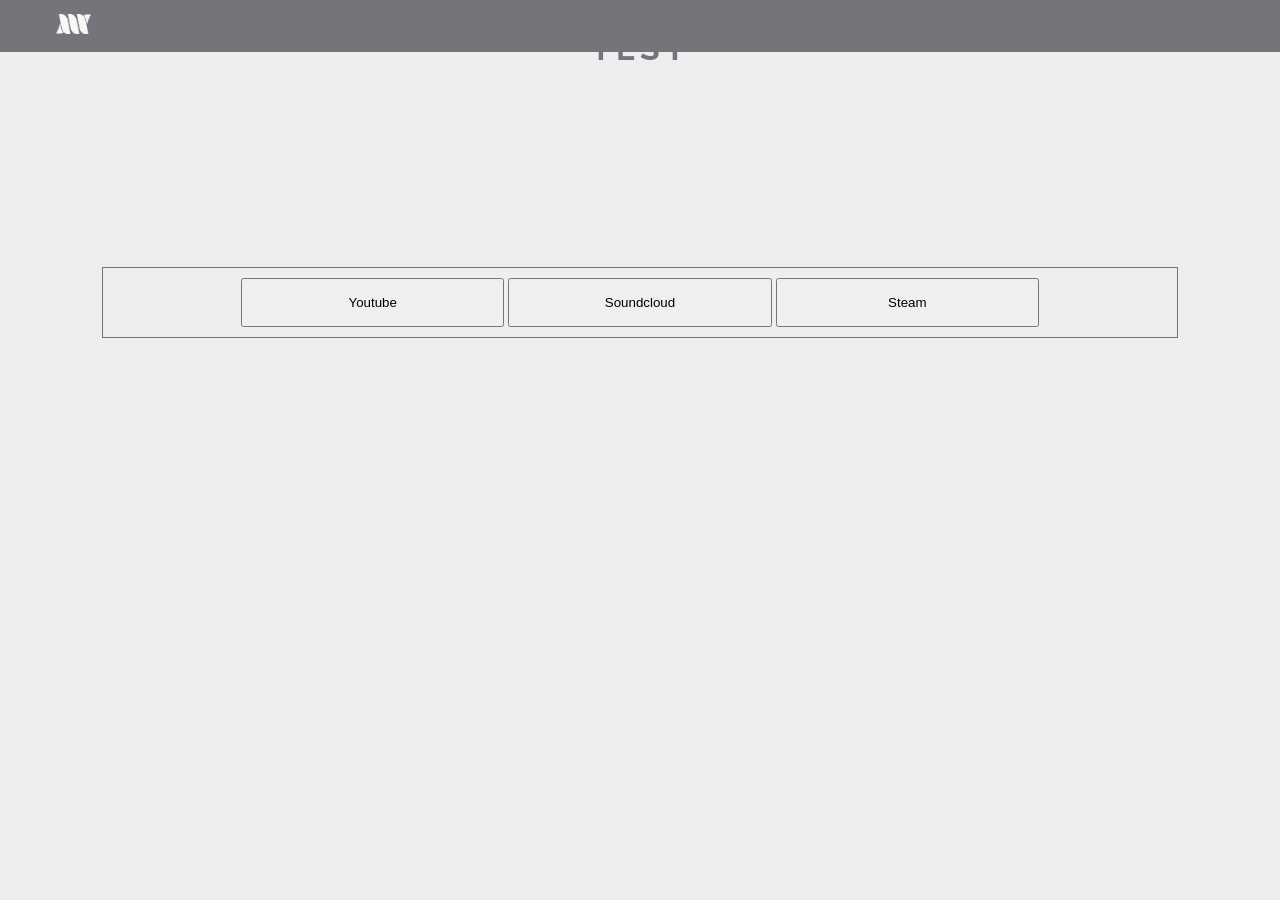
==== index.html @ 2a598dcc "Update" ====
<!DOCTYPE html>
<html>
    <head>
        <title>Home</title>
        <meta name="author" content="Mick">
        <meta name="description" content="Homepage">
        <link rel="icon" type="image/png" href="images/favicon.png" sizes="16x16">
        <meta name="keywords" content="mick, home">
        <meta charset="UTF-8">
        <meta name="viewport" content="width=device-width, initial-scale=1.0">

        <link rel="stylesheet" type="text/css" href="style.css" media="screen">
        <script src="https://ajax.googleapis.com/ajax/libs/jquery/3.5.1/jquery.min.js"></script>
    </head>
    <body>
        <div id="header"></div>
        
        <h1>TEST</h1>
        <div id="box" class="col-10">
            <button class="col-3">Youtube</button>
            <button class="col-3">Soundcloud</button>
            <button class="col-3">Steam</button>
        </div>

        <script src="script.js"></script>
    </body>
</html>
---- style.css ----
@import url('https://fonts.googleapis.com/css2?family=Raleway:wght@100&display=swap');

html {
    scroll-behavior: smooth;
    font-family: 'Raleway', sans-serif;
}

/* The navigation bar */
nav {
    overflow: hidden;
    background-color: #74757A;
    position: fixed; /* Set the navbar to fixed position */
    top: 0; /* Position the navbar at the top of the page */
    width: 100%; /* Full width */
    left: 0;
    display: flex;
}
nav #backButton {
    float: left;
    display: block;
    color: #74757A;
    text-align: center;
    padding: 14px 16px;
    text-decoration: none;
}
nav #homeButton {
    display: block;
    padding: 14px 16px;
    text-align: center;
}
div {
    margin-top: 30px; /* Add a top margin to avoid content overlay */
}

body {
    background-color: #EEEEEE;
    color: #74757A;
    
}

h1, h2, p {
    text-align: center;
    letter-spacing: 5px;
}

#box {
    margin-top: 200px;
    text-align: center;
    border: 1px solid #74757A;
    padding: 10px;
    margin-right: auto;
    margin-left: auto;
}


@media only screen and (min-width: 768px)
{
    [class*="col-"] {
        padding: 15px;
    }
}
@media only screen and (max-width: 768px)
{
    [class*="col-"] {
        float: none;
        width: 100%;
        padding: 15px;
    }
}

/* Colonne */
.col-1 {width: 8.33%;}
.col-2 {width: 16.66%;}
.col-3 {width: 25%;}
.col-4 {width: 33.33%;}
.col-5 {width: 41.66%;}
.col-6 {width: 50%;}
.col-7 {width: 58.33%;}
.col-8 {width: 66.66%;}
.col-9 {width: 75%;}
.col-10 {width: 83.33%;}
.col-11 {width: 91.66%;}
.col-12 {width: 100%;}
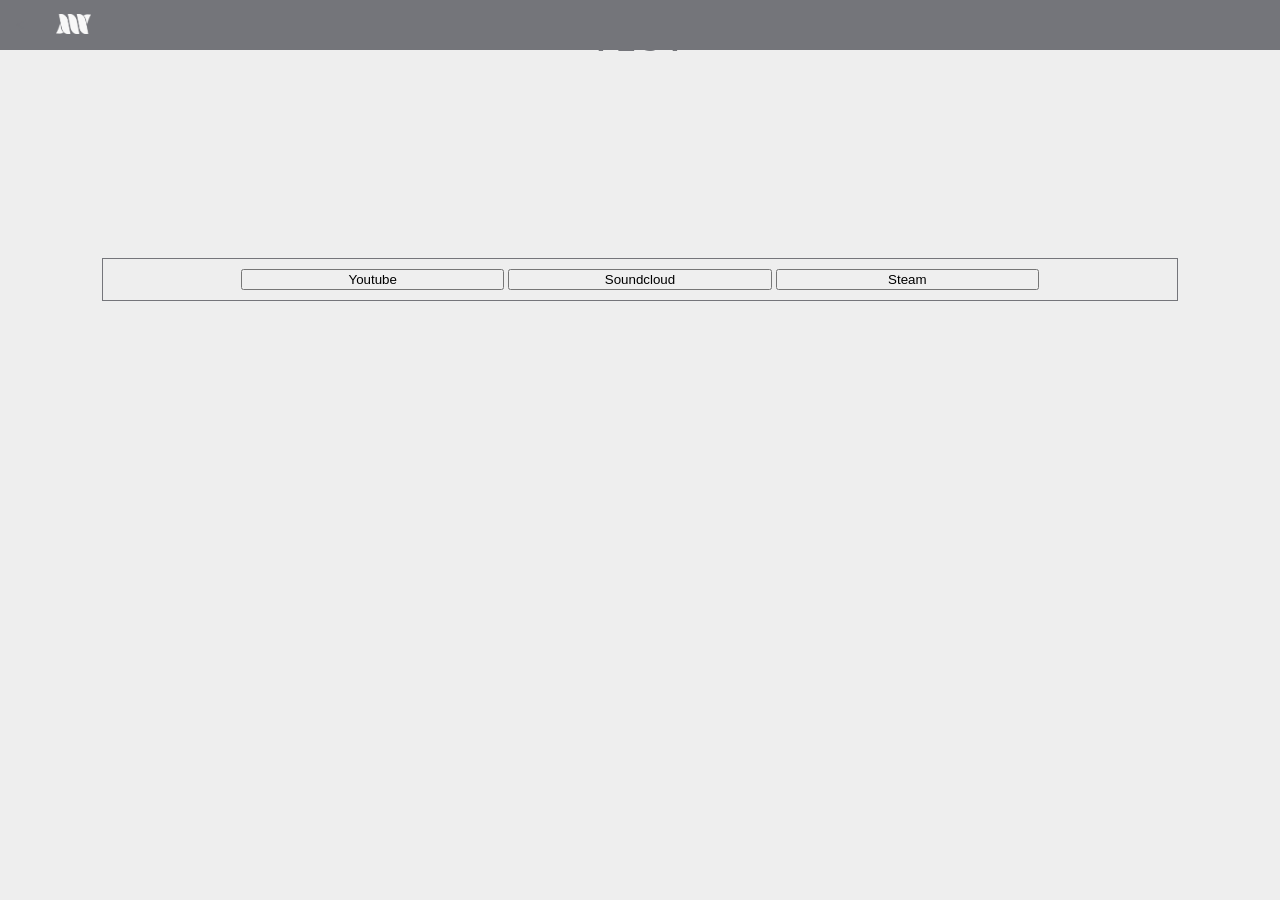
==== commit 610aec0b: "Update" ====
--- a/index.html
+++ b/index.html
@@ -1,7 +1,7 @@
 <!DOCTYPE html>
 <html>
     <head>
-        <title>Home</title>
+        <title>MickTK - Home</title>
         <meta name="author" content="Mick">
         <meta name="description" content="Homepage">
         <link rel="icon" type="image/png" href="images/favicon.png" sizes="16x16">
--- a/style.css
+++ b/style.css
@@ -5,7 +5,7 @@
     font-family: 'Raleway', sans-serif;
 }
 
-/* The navigation bar */
+/* Header */
 nav {
     overflow: hidden;
     background-color: #74757A;
@@ -14,6 +14,7 @@
     width: 100%; /* Full width */
     left: 0;
     display: flex;
+    height: 50px;
 }
 nav #backButton {
     float: left;
@@ -27,9 +28,6 @@
     display: block;
     padding: 14px 16px;
     text-align: center;
-}
-div {
-    margin-top: 30px; /* Add a top margin to avoid content overlay */
 }
 
 body {
@@ -55,16 +53,16 @@
 
 @media only screen and (min-width: 768px)
 {
-    [class*="col-"] {
-        padding: 15px;
-    }
+    /*[class*="col-"] {
+        
+    }*/
 }
 @media only screen and (max-width: 768px)
 {
     [class*="col-"] {
-        float: none;
-        width: 100%;
-        padding: 15px;
+        display: block;
+        text-align: center;
+        align-items: center;
     }
 }
 
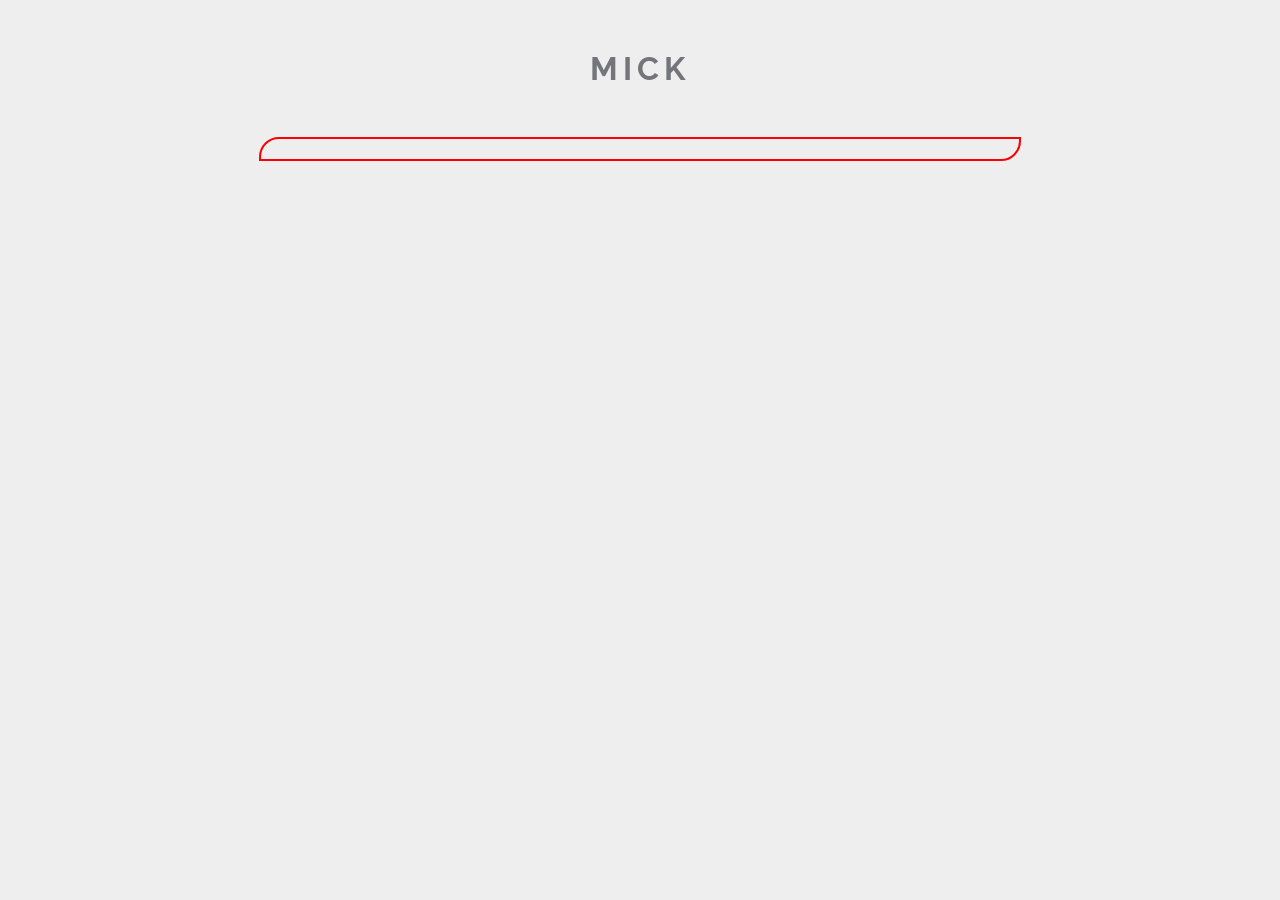
==== commit 6022a3c2: "Update" ====
--- a/index.html
+++ b/index.html
@@ -13,13 +13,11 @@
         <script src="https://ajax.googleapis.com/ajax/libs/jquery/3.5.1/jquery.min.js"></script>
     </head>
     <body>
-        <div id="header"></div>
         
-        <h1>TEST</h1>
-        <div id="box" class="col-10">
-            <button class="col-3">Youtube</button>
-            <button class="col-3">Soundcloud</button>
-            <button class="col-3">Steam</button>
+        <h1>MICK</h1>
+        
+        <div class="col-7 box">
+        
         </div>
 
         <script src="script.js"></script>
--- a/style.css
+++ b/style.css
@@ -2,49 +2,43 @@
 
 html {
     scroll-behavior: smooth;
+    
+}
+
+h1 {
     font-family: 'Raleway', sans-serif;
+    text-align: center;
+    letter-spacing: 5px;
+    margin: 50px;
+}
+p {
+    font-family: Verdana, Geneva, Tahoma, sans-serif;
 }
 
 /* Header */
 nav {
     overflow: hidden;
     background-color: #74757A;
-    position: fixed; /* Set the navbar to fixed position */
-    top: 0; /* Position the navbar at the top of the page */
+    position: static; /* Set the navbar to fixed position */
     width: 100%; /* Full width */
-    left: 0;
-    display: flex;
-    height: 50px;
+    display: block;
+    padding: 0px;
 }
-nav #backButton {
-    float: left;
-    display: block;
+
+a {
     color: #74757A;
-    text-align: center;
-    padding: 14px 16px;
-    text-decoration: none;
-}
-nav #homeButton {
-    display: block;
-    padding: 14px 16px;
-    text-align: center;
 }
 
 body {
     background-color: #EEEEEE;
     color: #74757A;
-    
 }
 
-h1, h2, p {
+.box {
     text-align: center;
-    letter-spacing: 5px;
-}
-
-#box {
-    margin-top: 200px;
-    text-align: center;
-    border: 1px solid #74757A;
+    margin-top: 50px;
+    border: 2px solid red;
+    border-radius: 20px 0 20px 0;
     padding: 10px;
     margin-right: auto;
     margin-left: auto;
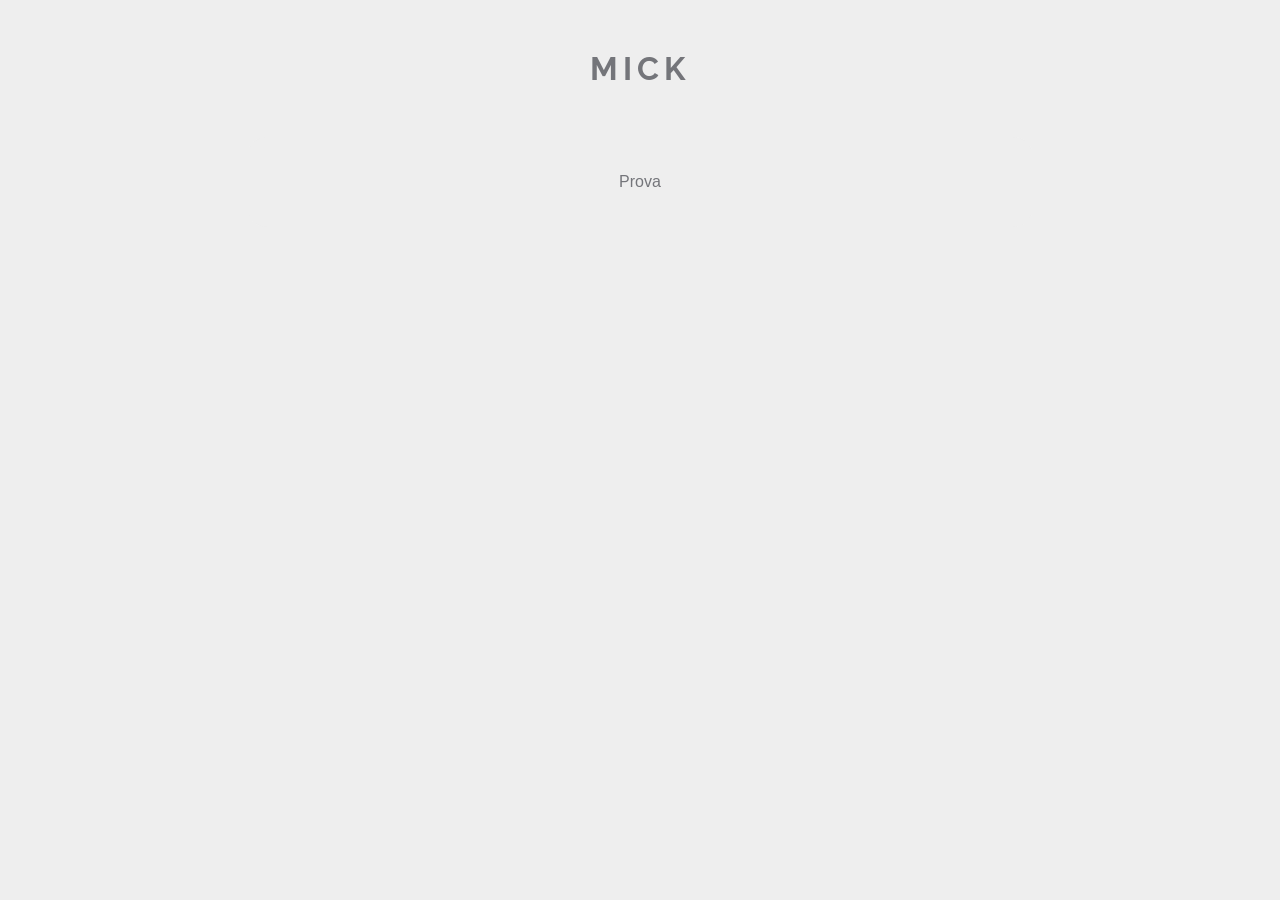
==== commit d42941c8: "Update" ====
--- a/index.html
+++ b/index.html
@@ -17,7 +17,7 @@
         <h1>MICK</h1>
         
         <div class="col-7 box">
-        
+            <p>Prova</p>
         </div>
 
         <script src="script.js"></script>
--- a/style.css
+++ b/style.css
@@ -5,7 +5,7 @@
     
 }
 
-h1 {
+h1, h2, h3 {
     font-family: 'Raleway', sans-serif;
     text-align: center;
     letter-spacing: 5px;
@@ -18,30 +18,68 @@
 /* Header */
 nav {
     overflow: hidden;
-    background-color: #74757A;
-    position: static; /* Set the navbar to fixed position */
-    width: 100%; /* Full width */
     display: block;
     padding: 0px;
+    text-align: center;
+    margin-top: 50px;
+}
+nav * {
+    margin: auto;
+    padding: 0%;
+    text-align: center;
+}
+nav ul {
+    list-style: none;
+    display: inline-block;
+}
+nav ul li {
+    float: left;
+    margin-left: 30px;
+    margin-right: 30px;
+}
+a {
+    color: #74757A;
+    text-decoration: none;
+}
+a {
+    
+    
+}
+a:link {
+    color: #74757A;
+    -webkit-transition: color 500ms linear;
+    -ms-transition: color 500ms linear;
+    transition: color 500ms linear;
+}
+a:hover {
+    color: black;
+    -webkit-transition: color 500ms linear;
+    -ms-transition: color 500ms linear;
+    transition: color 500ms linear;
 }
 
-a {
-    color: #74757A;
-}
 
 body {
     background-color: #EEEEEE;
     color: #74757A;
+
+    margin: auto;
+    width: 100%;
+    height: 100%;
+}
+
+img {
+    object-fit: fill;
 }
 
 .box {
     text-align: center;
-    margin-top: 50px;
-    border: 2px solid red;
-    border-radius: 20px 0 20px 0;
-    padding: 10px;
+    border: 0px solid pink;
+    border-radius: 20px;
+    padding: 20px;
     margin-right: auto;
     margin-left: auto;
+    background-color: #EEEEEE;
 }
 
 
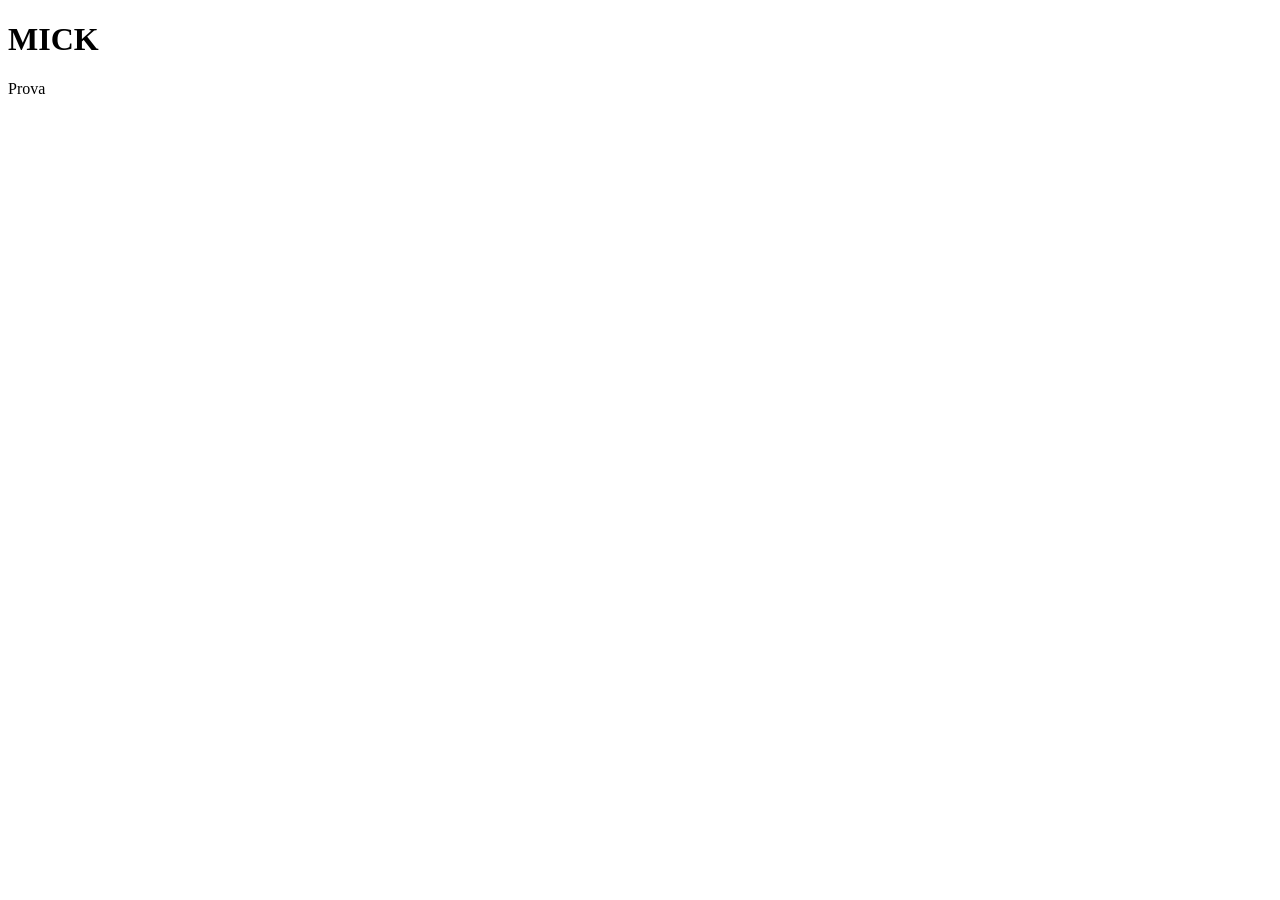
==== commit a44f259b: "Update" ====
--- a/index.html
+++ b/index.html
@@ -1,25 +1,32 @@
 <!DOCTYPE html>
 <html>
     <head>
+        <!-- META -->
         <title>MickTK - Home</title>
         <meta name="author" content="Mick">
         <meta name="description" content="Homepage">
-        <link rel="icon" type="image/png" href="images/favicon.png" sizes="16x16">
+        <link rel="icon" type="image/png" href="Images/favicon.png" sizes="16x16">
         <meta name="keywords" content="mick, home">
         <meta charset="UTF-8">
         <meta name="viewport" content="width=device-width, initial-scale=1.0">
 
-        <link rel="stylesheet" type="text/css" href="style.css" media="screen">
+        <!-- CSS -->
+        <link rel="stylesheet" type="text/css" href="CSS/main.css" media="screen">
+        <link rel="stylesheet" type="text/css" href="CSS/header.css" media="screen">
+        
+        <!-- Javascript -->
         <script src="https://ajax.googleapis.com/ajax/libs/jquery/3.5.1/jquery.min.js"></script>
+        <script src="Scripts/main.js"></script>
     </head>
     <body>
-        
+        <div id="header"></div>
+
         <h1>MICK</h1>
         
         <div class="col-7 box">
             <p>Prova</p>
         </div>
 
-        <script src="script.js"></script>
+        
     </body>
 </html>
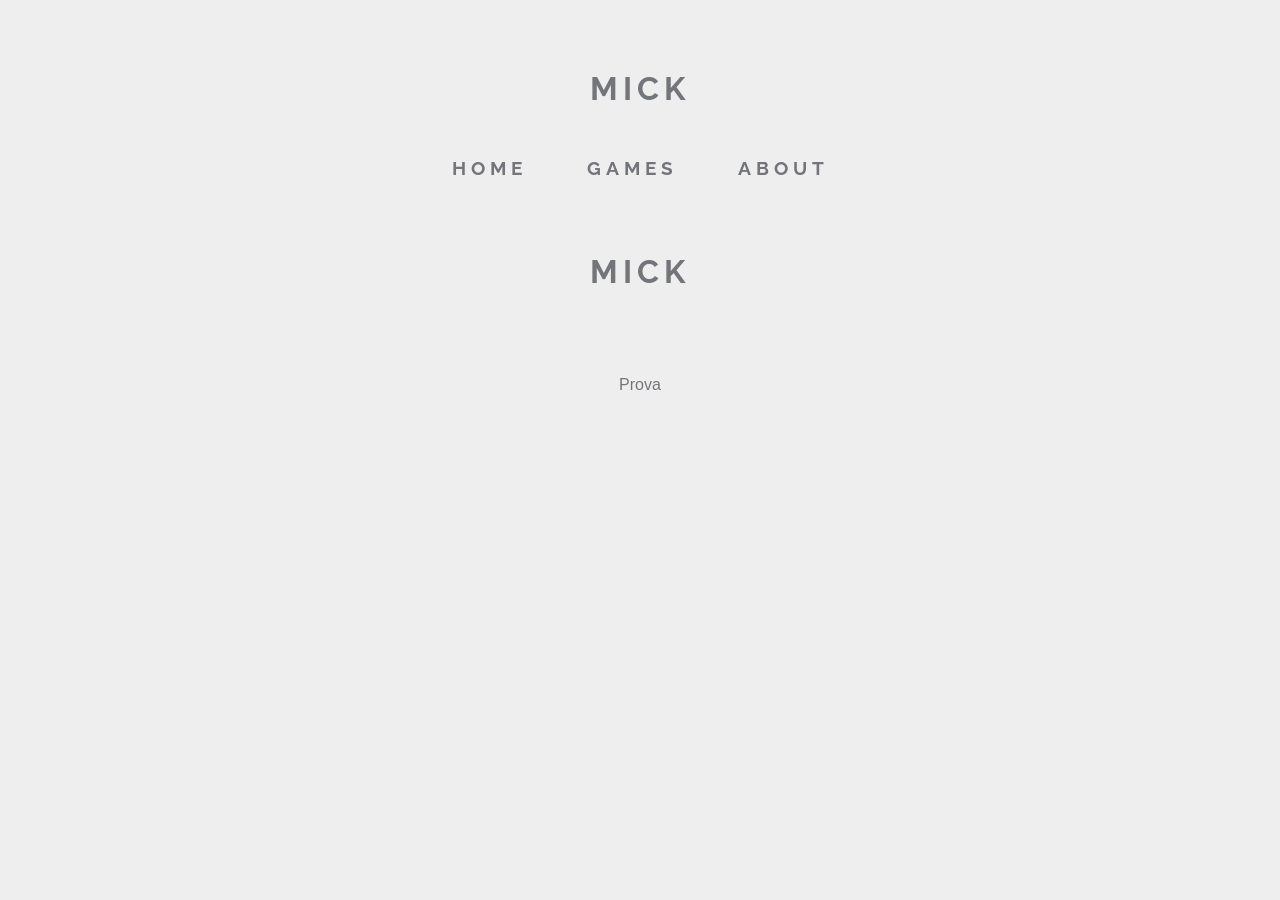
==== commit 40f3cbf3: "Update" ====
--- a/index.html
+++ b/index.html
@@ -27,6 +27,5 @@
             <p>Prova</p>
         </div>
 
-        
     </body>
 </html>
--- a/CSS/main.css
+++ b/CSS/main.css
@@ -0,0 +1,62 @@
+@import url('https://fonts.googleapis.com/css2?family=Raleway:wght@100&display=swap');
+
+html {
+    scroll-behavior: smooth;
+    
+}
+
+h1, h2, h3 {
+    font-family: 'Raleway', sans-serif;
+    text-align: center;
+    letter-spacing: 5px;
+    margin: 50px;
+}
+p {
+    font-family: Verdana, Geneva, Tahoma, sans-serif;
+}
+
+body {
+    background-color: #EEEEEE;
+    color: #74757A;
+
+    margin: auto;
+    width: 100%;
+    height: 100%;
+}
+
+div {
+    text-align: center;
+    margin-right: auto;
+    margin-left: auto;
+    padding: 20px;
+}
+
+
+@media only screen and (min-width: 768px)
+{
+    /*[class*="col-"] {
+        
+    }*/
+}
+@media only screen and (max-width: 768px)
+{
+    [class*="col-"] {
+        display: block;
+        text-align: center;
+        align-items: center;
+    }
+}
+
+/* Colonne */
+.col-1 {width: 8.33%;}
+.col-2 {width: 16.66%;}
+.col-3 {width: 25%;}
+.col-4 {width: 33.33%;}
+.col-5 {width: 41.66%;}
+.col-6 {width: 50%;}
+.col-7 {width: 58.33%;}
+.col-8 {width: 66.66%;}
+.col-9 {width: 75%;}
+.col-10 {width: 83.33%;}
+.col-11 {width: 91.66%;}
+.col-12 {width: 100%;}
--- a/CSS/header.css
+++ b/CSS/header.css
@@ -0,0 +1,37 @@
+nav {
+    overflow: hidden;
+    display: block;
+    padding: 0px;
+    text-align: center;
+    margin-top: 50px;
+}
+nav * {
+    margin: auto;
+    padding: 0%;
+    text-align: center;
+}
+nav ul {
+    list-style: none;
+    display: inline-block;
+}
+nav ul li {
+    float: left;
+    margin-left: 30px;
+    margin-right: 30px;
+}
+a {
+    color: #74757A;
+    text-decoration: none;
+}
+a:link {
+    color: #74757A;
+    -webkit-transition: color 500ms linear;
+    -ms-transition: color 500ms linear;
+    transition: color 500ms linear;
+}
+a:hover {
+    color: black;
+    -webkit-transition: color 500ms linear;
+    -ms-transition: color 500ms linear;
+    transition: color 500ms linear;
+}
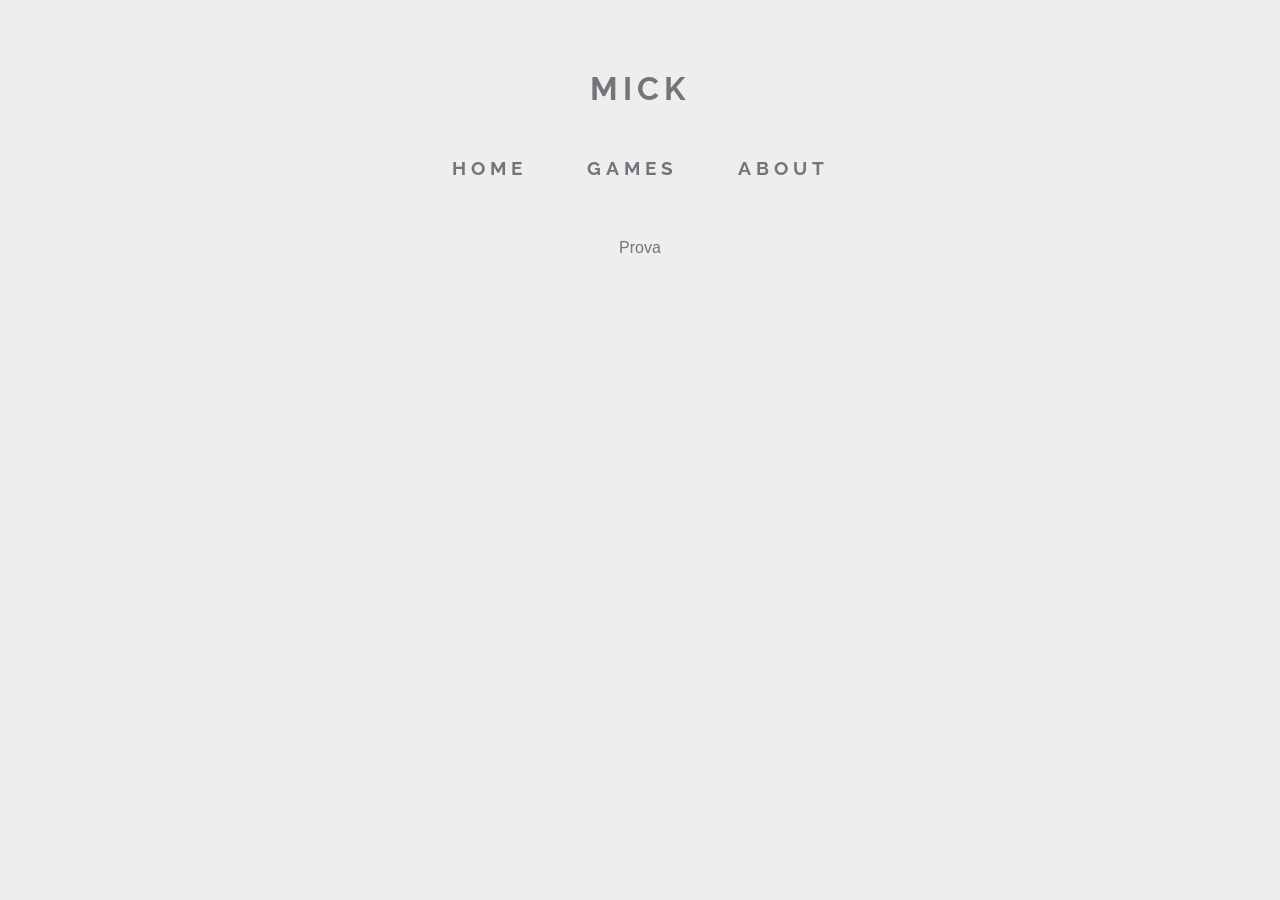
==== commit f414920f: "Update index.html" ====
--- a/index.html
+++ b/index.html
@@ -21,8 +21,6 @@
     <body>
         <div id="header"></div>
 
-        <h1>MICK</h1>
-        
         <div class="col-7 box">
             <p>Prova</p>
         </div>
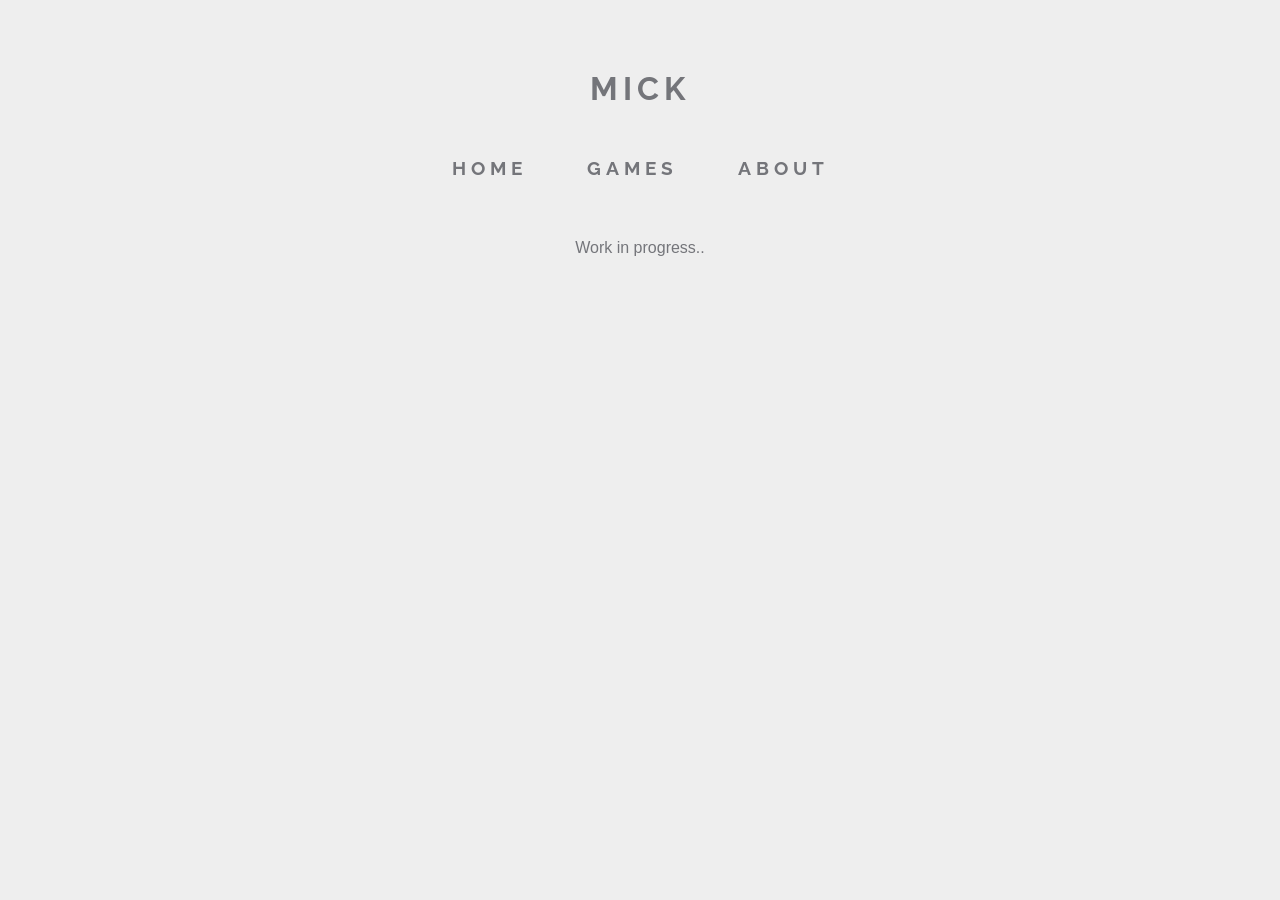
==== commit 91bb8e0c: "Update index.html" ====
--- a/index.html
+++ b/index.html
@@ -22,7 +22,7 @@
         <div id="header"></div>
 
         <div class="col-7 box">
-            <p>Prova</p>
+            <p>Work in progress..</p>
         </div>
 
     </body>
